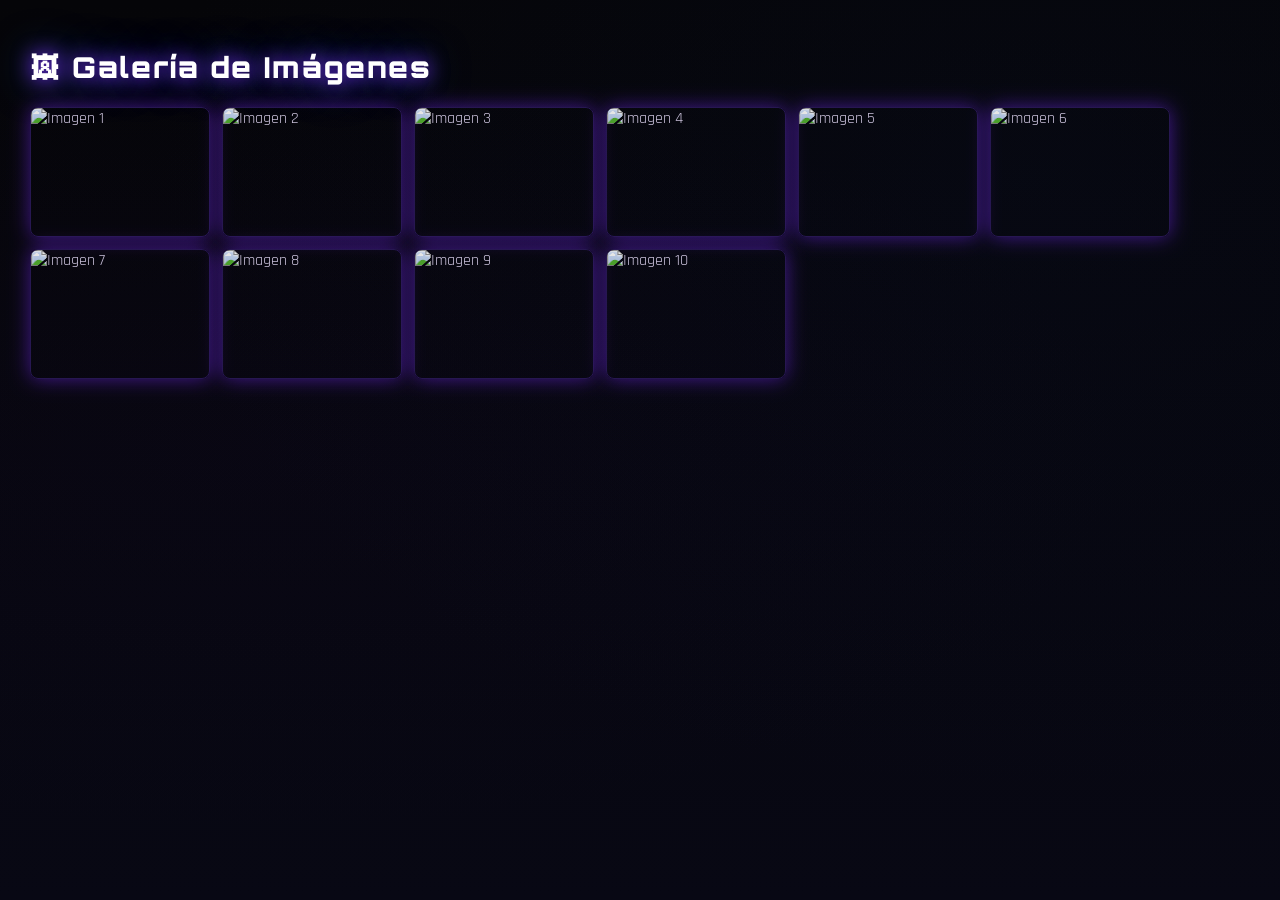
==== galeria.html @ a7940895 "Add files via upload" ====
<!DOCTYPE html>
<html>
<head>
    <title>Galería</title>
    <link rel="stylesheet" href="estilo.css">
    <style>
        body { padding: 30px; }
    </style>
</head>
<body>

<h1>🖼 Galería de Imágenes</h1>

<div class="galeria">
    <img src="imagenes/img1.jpg" alt="Imagen 1">
    <img src="imagenes/img2.jpg" alt="Imagen 2">
    <img src="imagenes/img3.jpg" alt="Imagen 3">
    <img src="imagenes/img4.jpg" alt="Imagen 4">
    <img src="imagenes/img5.jpg" alt="Imagen 5">
    <img src="imagenes/img6.jpg" alt="Imagen 6">
    <img src="imagenes/img7.jpg" alt="Imagen 7">
    <img src="imagenes/img8.jpg" alt="Imagen 8">
    <img src="imagenes/img9.jpg" alt="Imagen 9">
    <img src="imagenes/img10.jpg" alt="Imagen 10">
</div>

</body>
</html>
---- estilo.css ----
@import url('https://fonts.googleapis.com/css2?family=Orbitron:wght@400;700;900&family=Rajdhani:wght@300;400;600&display=swap');

:root {
    --bg-dark:    #050508;
    --bg-mid:     #0a0a14;
    --purple:     #7b2fff;
    --purple-dim: #4a1a99;
    --blue:       #1a6fff;
    --blue-dim:   #0d3a80;
    --accent:     #a855f7;
    --glow:       #7b2fff88;
    --text:       #e2d9f3;
    --text-dim:   #8877aa;
    --border:     #2a1a55;
}

* {
    box-sizing: border-box;
}

body {
    font-family: 'Rajdhani', sans-serif;
    background-color: var(--bg-dark);
    background-image:
        radial-gradient(ellipse at 20% 50%, #1a0a3322 0%, transparent 60%),
        radial-gradient(ellipse at 80% 20%, #0d1a4422 0%, transparent 60%),
        linear-gradient(180deg, #050508 0%, #080814 100%);
    color: var(--text);
    margin: 0;
    padding: 16px;
    min-height: 100vh;
}

h1 {
    font-family: 'Orbitron', monospace;
    font-weight: 900;
    font-size: 1.8rem;
    color: #fff;
    text-shadow: 0 0 20px var(--purple), 0 0 40px var(--blue-dim);
    letter-spacing: 2px;
    margin-bottom: 12px;
}

h2 {
    font-family: 'Orbitron', monospace;
    font-weight: 700;
    font-size: 1.1rem;
    color: var(--accent);
    letter-spacing: 1px;
    text-transform: uppercase;
    border-left: 3px solid var(--purple);
    padding-left: 10px;
    margin-top: 20px;
}

p, li, td, th {
    font-size: 1rem;
    line-height: 1.6;
    color: var(--text);
    font-weight: 400;
}

/* ---- MENÚ ---- */
ul {
    list-style-type: none;
    padding: 0;
    margin: 0;
}

li {
    margin: 8px 0;
}

a {
    text-decoration: none;
    background: linear-gradient(135deg, var(--bg-mid), #12103a);
    color: var(--text);
    padding: 11px 14px;
    display: block;
    border-radius: 6px;
    border: 1px solid var(--border);
    font-family: 'Rajdhani', sans-serif;
    font-weight: 600;
    font-size: 0.95rem;
    letter-spacing: 1px;
    text-transform: uppercase;
    transition: all 0.2s ease;
    position: relative;
    overflow: hidden;
}

a::before {
    content: '';
    position: absolute;
    left: 0; top: 0; bottom: 0;
    width: 3px;
    background: linear-gradient(180deg, var(--purple), var(--blue));
    border-radius: 6px 0 0 6px;
}

a:hover {
    background: linear-gradient(135deg, #1a1050, #0d1a40);
    border-color: var(--purple-dim);
    color: #fff;
    box-shadow: 0 0 16px var(--glow), inset 0 0 12px #1a0a2208;
    transform: translateX(3px);
}

/* ---- GALERÍA ---- */
.galeria {
    display: flex;
    flex-wrap: wrap;
    gap: 12px;
    padding: 10px 0;
}

.galeria img {
    width: 180px;
    height: 130px;
    object-fit: cover;
    margin: 0;
    border-radius: 8px;
    border: 1px solid var(--border);
    transition: transform 0.2s, box-shadow 0.2s;
    filter: brightness(0.9) saturate(1.1);
}

.galeria img:hover {
    transform: scale(1.05);
    box-shadow: 0 0 20px var(--glow);
    filter: brightness(1.1) saturate(1.3);
}

/* ---- TABLA ---- */
table {
    background: linear-gradient(135deg, #0a0820, #0d1030);
    border-collapse: collapse;
    width: 100%;
    border-radius: 8px;
    overflow: hidden;
    border: 1px solid var(--border);
}

th {
    background: linear-gradient(90deg, var(--purple-dim), var(--blue-dim));
    color: #fff;
    font-family: 'Orbitron', monospace;
    font-size: 0.75rem;
    letter-spacing: 1px;
    text-transform: uppercase;
    padding: 12px 16px;
}

td {
    padding: 10px 16px;
    border-bottom: 1px solid var(--border);
    color: var(--text);
}

tr:last-child td {
    border-bottom: none;
}

tr:hover td {
    background: #ffffff08;
}

/* ---- OL (manual) ---- */
ol {
    padding-left: 20px;
}

ol li {
    margin: 10px 0;
    padding: 8px 12px;
    background: #0a0820;
    border-radius: 5px;
    border-left: 2px solid var(--blue);
    font-weight: 400;
}

/* ---- HOJA DE VIDA ---- */
img {
    border-radius: 10px;
    border: 2px solid var(--border);
    box-shadow: 0 0 20px var(--glow);
}

b {
    color: var(--accent);
    font-weight: 600;
}
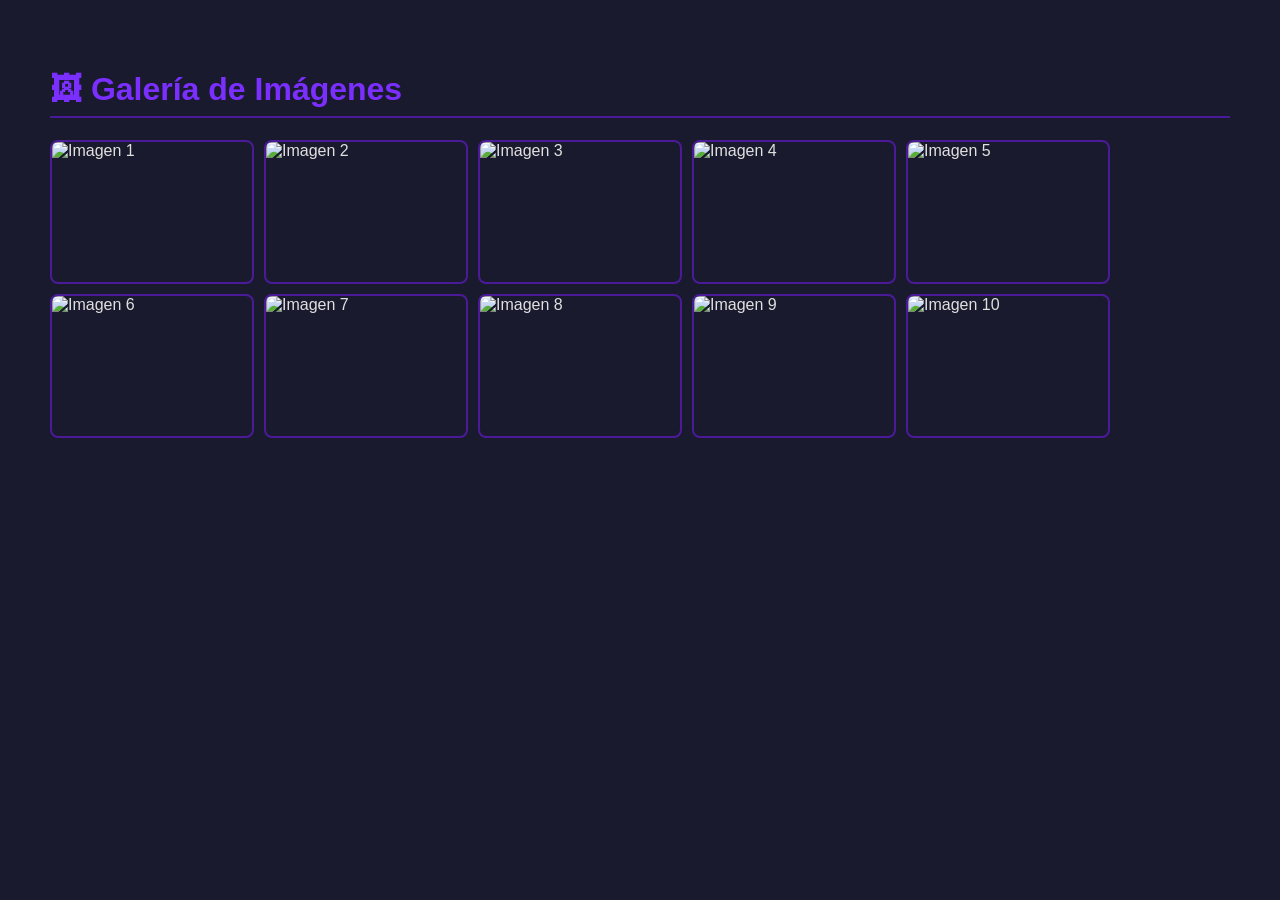
==== commit 228786bc: "Update galeria.html" ====
--- a/galeria.html
+++ b/galeria.html
@@ -12,7 +12,7 @@
 <h1>🖼 Galería de Imágenes</h1>
 
 <div class="galeria">
-    <img src="imagenes/img1.jpg" alt="Imagen 1">
+    <img src="/imagenes/img1.jpg" alt="Imagen 1">
     <img src="imagenes/img2.jpg" alt="Imagen 2">
     <img src="imagenes/img3.jpg" alt="Imagen 3">
     <img src="imagenes/img4.jpg" alt="Imagen 4">
--- a/estilo.css
+++ b/estilo.css
@@ -1,70 +1,24 @@
-@import url('https://fonts.googleapis.com/css2?family=Orbitron:wght@400;700;900&family=Rajdhani:wght@300;400;600&display=swap');
-
-:root {
-    --bg-dark:    #050508;
-    --bg-mid:     #0a0a14;
-    --purple:     #7b2fff;
-    --purple-dim: #4a1a99;
-    --blue:       #1a6fff;
-    --blue-dim:   #0d3a80;
-    --accent:     #a855f7;
-    --glow:       #7b2fff88;
-    --text:       #e2d9f3;
-    --text-dim:   #8877aa;
-    --border:     #2a1a55;
-}
-
-* {
-    box-sizing: border-box;
-}
-
 body {
-    font-family: 'Rajdhani', sans-serif;
-    background-color: var(--bg-dark);
-    background-image:
-        radial-gradient(ellipse at 20% 50%, #1a0a3322 0%, transparent 60%),
-        radial-gradient(ellipse at 80% 20%, #0d1a4422 0%, transparent 60%),
-        linear-gradient(180deg, #050508 0%, #080814 100%);
-    color: var(--text);
-    margin: 0;
-    padding: 16px;
-    min-height: 100vh;
+    font-family: Arial, sans-serif;
+    background-color: #1a1a2e;
+    color: #e0e0e0;
+    margin: 20px;
 }
 
 h1 {
-    font-family: 'Orbitron', monospace;
-    font-weight: 900;
-    font-size: 1.8rem;
-    color: #fff;
-    text-shadow: 0 0 20px var(--purple), 0 0 40px var(--blue-dim);
-    letter-spacing: 2px;
-    margin-bottom: 12px;
+    color: #7b2fff;
+    border-bottom: 2px solid #4a1a99;
+    padding-bottom: 8px;
 }
 
 h2 {
-    font-family: 'Orbitron', monospace;
-    font-weight: 700;
-    font-size: 1.1rem;
-    color: var(--accent);
-    letter-spacing: 1px;
-    text-transform: uppercase;
-    border-left: 3px solid var(--purple);
-    padding-left: 10px;
+    color: #a855f7;
     margin-top: 20px;
 }
 
-p, li, td, th {
-    font-size: 1rem;
-    line-height: 1.6;
-    color: var(--text);
-    font-weight: 400;
-}
-
-/* ---- MENÚ ---- */
 ul {
     list-style-type: none;
     padding: 0;
-    margin: 0;
 }
 
 li {
@@ -73,120 +27,62 @@
 
 a {
     text-decoration: none;
-    background: linear-gradient(135deg, var(--bg-mid), #12103a);
-    color: var(--text);
-    padding: 11px 14px;
+    background-color: #16213e;
+    color: #a0a0cc;
+    padding: 10px;
     display: block;
-    border-radius: 6px;
-    border: 1px solid var(--border);
-    font-family: 'Rajdhani', sans-serif;
-    font-weight: 600;
-    font-size: 0.95rem;
-    letter-spacing: 1px;
-    text-transform: uppercase;
-    transition: all 0.2s ease;
-    position: relative;
-    overflow: hidden;
-}
-
-a::before {
-    content: '';
-    position: absolute;
-    left: 0; top: 0; bottom: 0;
-    width: 3px;
-    background: linear-gradient(180deg, var(--purple), var(--blue));
-    border-radius: 6px 0 0 6px;
+    border-radius: 5px;
+    border-left: 3px solid #7b2fff;
 }
 
 a:hover {
-    background: linear-gradient(135deg, #1a1050, #0d1a40);
-    border-color: var(--purple-dim);
-    color: #fff;
-    box-shadow: 0 0 16px var(--glow), inset 0 0 12px #1a0a2208;
-    transform: translateX(3px);
+    background-color: #0f3460;
+    color: #ffffff;
 }
 
-/* ---- GALERÍA ---- */
+table {
+    background-color: #16213e;
+    border-collapse: collapse;
+    width: 100%;
+}
+
+th {
+    background-color: #4a1a99;
+    color: #ffffff;
+    padding: 10px;
+}
+
+td {
+    padding: 10px;
+    border-bottom: 1px solid #2a2a4a;
+    color: #e0e0e0;
+}
+
 .galeria {
     display: flex;
     flex-wrap: wrap;
-    gap: 12px;
-    padding: 10px 0;
+    gap: 10px;
 }
 
 .galeria img {
-    width: 180px;
-    height: 130px;
+    width: 200px;
+    height: 140px;
     object-fit: cover;
-    margin: 0;
     border-radius: 8px;
-    border: 1px solid var(--border);
-    transition: transform 0.2s, box-shadow 0.2s;
-    filter: brightness(0.9) saturate(1.1);
+    border: 2px solid #4a1a99;
 }
 
-.galeria img:hover {
-    transform: scale(1.05);
-    box-shadow: 0 0 20px var(--glow);
-    filter: brightness(1.1) saturate(1.3);
-}
-
-/* ---- TABLA ---- */
-table {
-    background: linear-gradient(135deg, #0a0820, #0d1030);
-    border-collapse: collapse;
-    width: 100%;
-    border-radius: 8px;
-    overflow: hidden;
-    border: 1px solid var(--border);
-}
-
-th {
-    background: linear-gradient(90deg, var(--purple-dim), var(--blue-dim));
-    color: #fff;
-    font-family: 'Orbitron', monospace;
-    font-size: 0.75rem;
-    letter-spacing: 1px;
-    text-transform: uppercase;
-    padding: 12px 16px;
-}
-
-td {
-    padding: 10px 16px;
-    border-bottom: 1px solid var(--border);
-    color: var(--text);
-}
-
-tr:last-child td {
-    border-bottom: none;
-}
-
-tr:hover td {
-    background: #ffffff08;
-}
-
-/* ---- OL (manual) ---- */
 ol {
     padding-left: 20px;
 }
 
 ol li {
-    margin: 10px 0;
-    padding: 8px 12px;
-    background: #0a0820;
-    border-radius: 5px;
-    border-left: 2px solid var(--blue);
-    font-weight: 400;
-}
-
-/* ---- HOJA DE VIDA ---- */
-img {
-    border-radius: 10px;
-    border: 2px solid var(--border);
-    box-shadow: 0 0 20px var(--glow);
+    margin: 8px 0;
+    padding: 6px;
+    background-color: #16213e;
+    border-radius: 4px;
 }
 
 b {
-    color: var(--accent);
-    font-weight: 600;
+    color: #a855f7;
 }
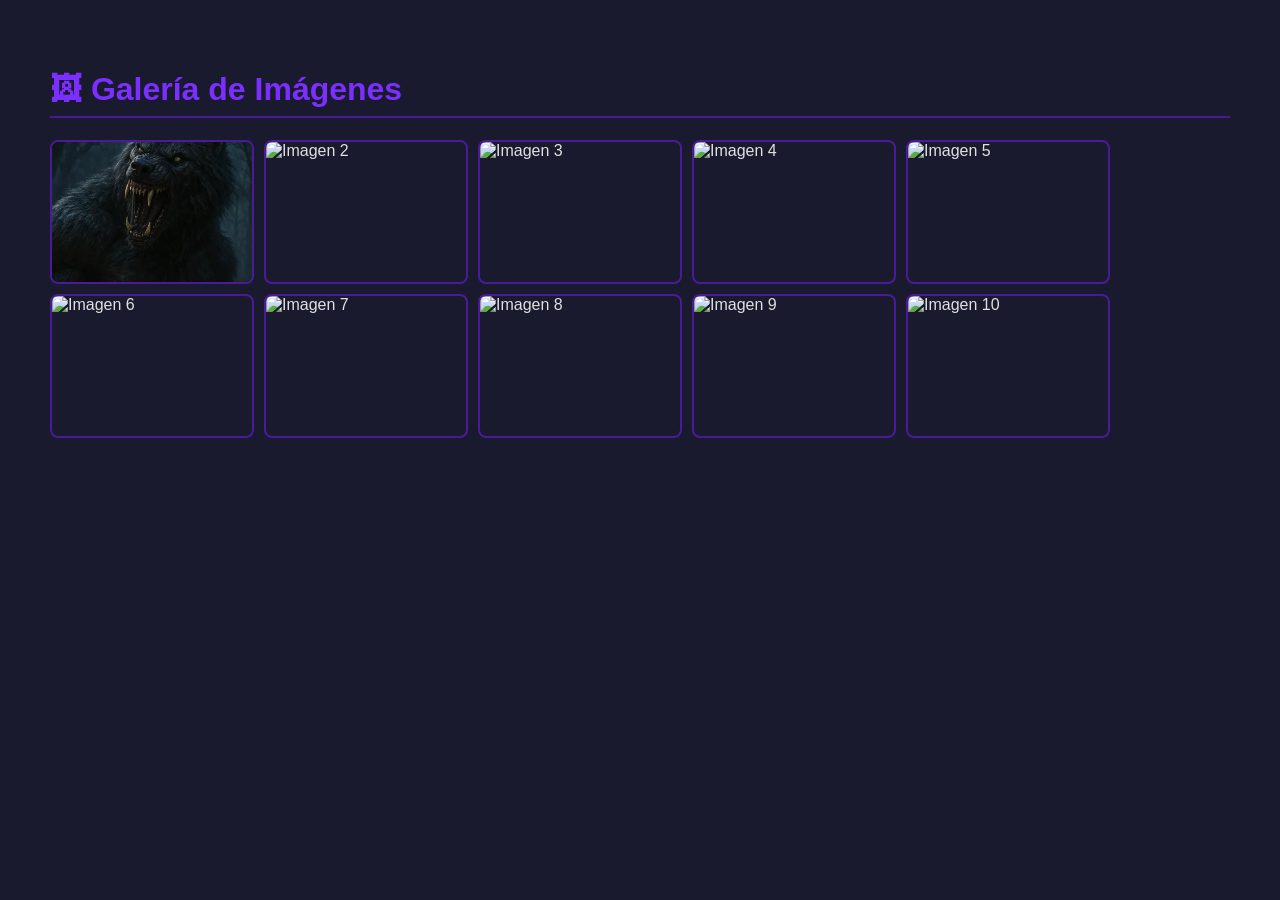
==== commit dd9a0b5a: "Update galeria.html" ====
--- a/galeria.html
+++ b/galeria.html
@@ -12,7 +12,7 @@
 <h1>🖼 Galería de Imágenes</h1>
 
 <div class="galeria">
-    <img src="/imagenes/img1.jpg" alt="Imagen 1">
+    <img src="img1.jpg" alt="Imagen 1">
     <img src="imagenes/img2.jpg" alt="Imagen 2">
     <img src="imagenes/img3.jpg" alt="Imagen 3">
     <img src="imagenes/img4.jpg" alt="Imagen 4">
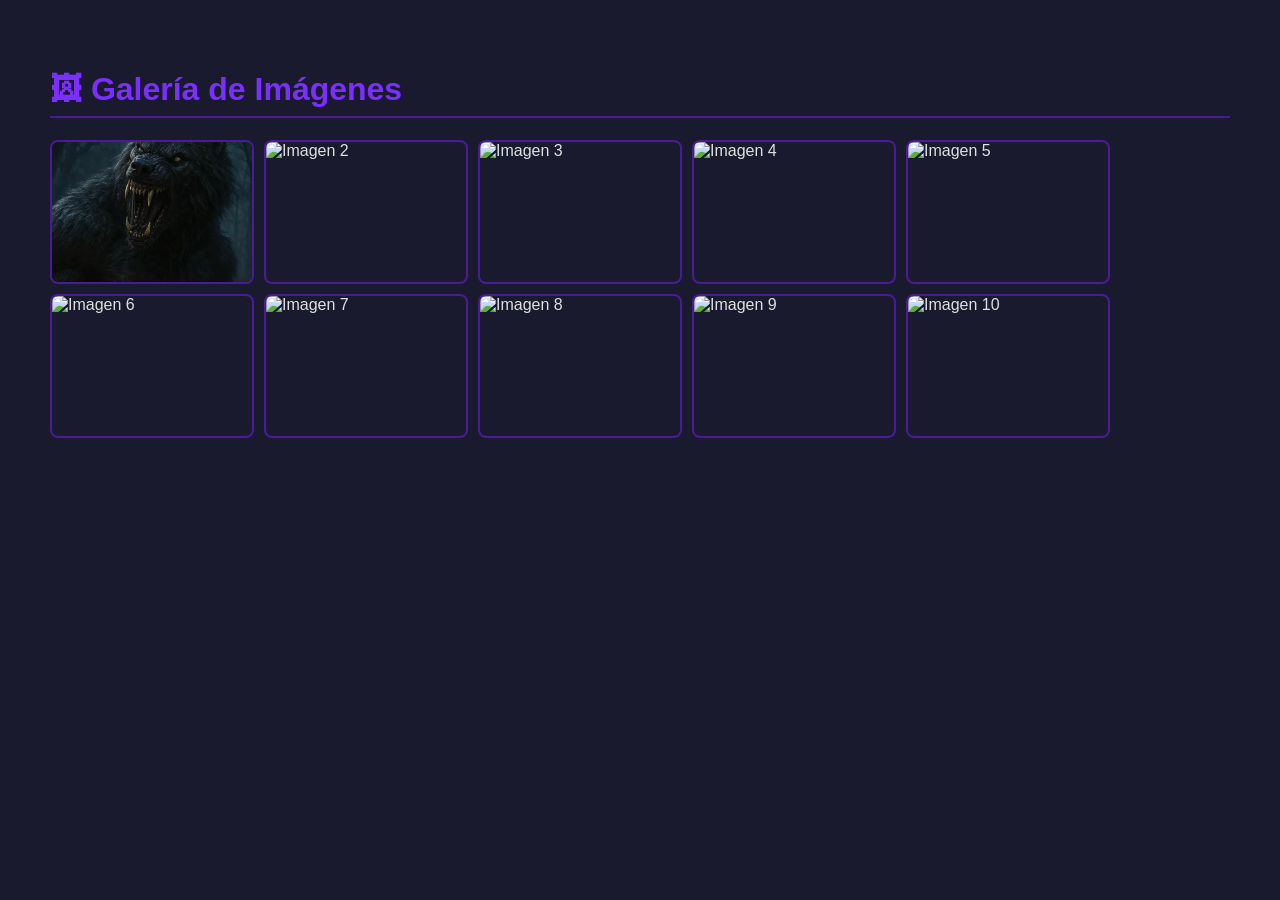
==== commit 888021fb: "Update galeria.html" ====
--- a/galeria.html
+++ b/galeria.html
@@ -12,7 +12,7 @@
 <h1>🖼 Galería de Imágenes</h1>
 
 <div class="galeria">
-    <img src="img1.jpg" alt="Imagen 1">
+    <img src="/img1.jpg" alt="Imagen 1">
     <img src="imagenes/img2.jpg" alt="Imagen 2">
     <img src="imagenes/img3.jpg" alt="Imagen 3">
     <img src="imagenes/img4.jpg" alt="Imagen 4">
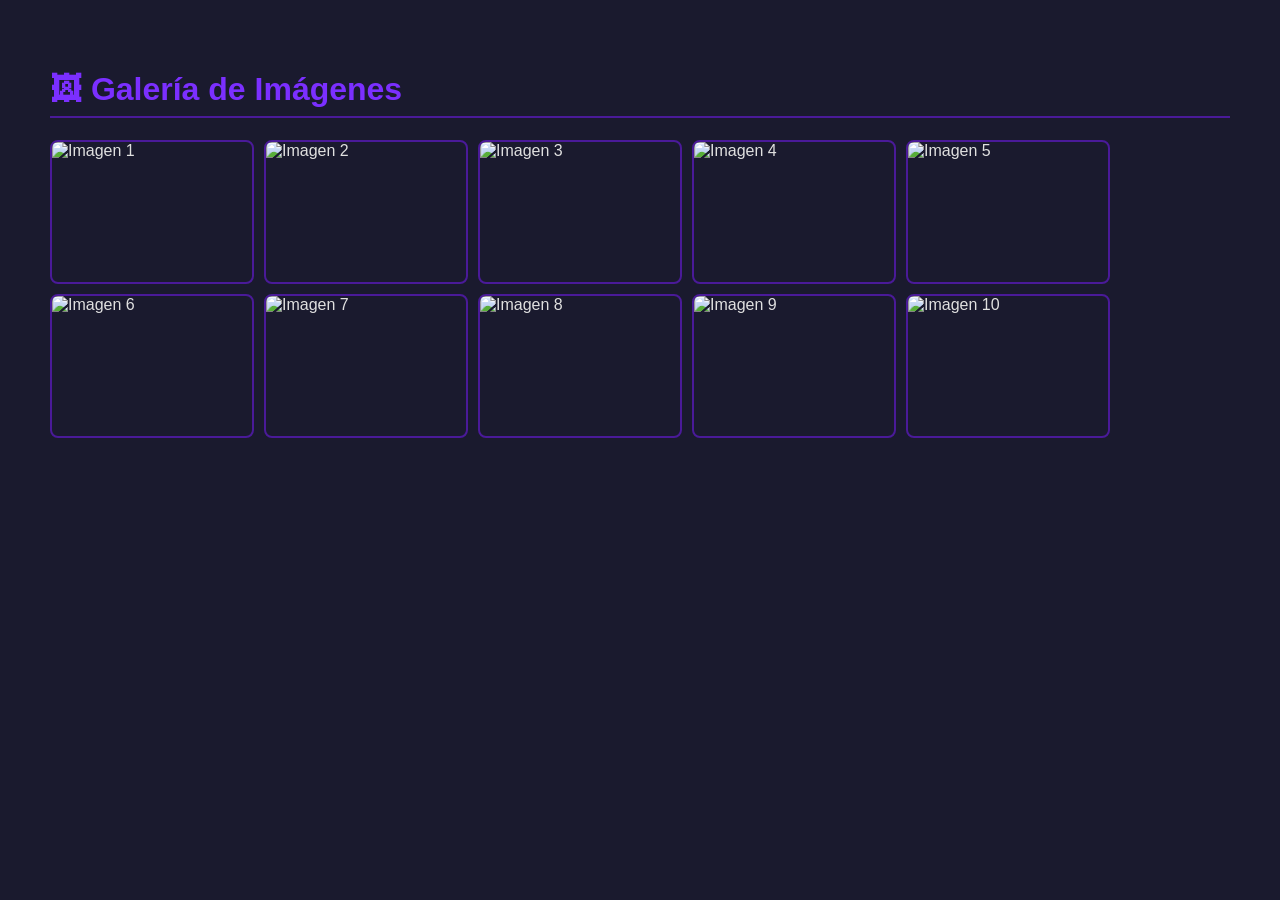
==== commit cb8b5027: "Update galeria.html" ====
--- a/galeria.html
+++ b/galeria.html
@@ -12,7 +12,7 @@
 <h1>🖼 Galería de Imágenes</h1>
 
 <div class="galeria">
-    <img src="/img1.jpg" alt="Imagen 1">
+    <img src="imagenes/img1.jpg" alt="Imagen 1">
     <img src="imagenes/img2.jpg" alt="Imagen 2">
     <img src="imagenes/img3.jpg" alt="Imagen 3">
     <img src="imagenes/img4.jpg" alt="Imagen 4">
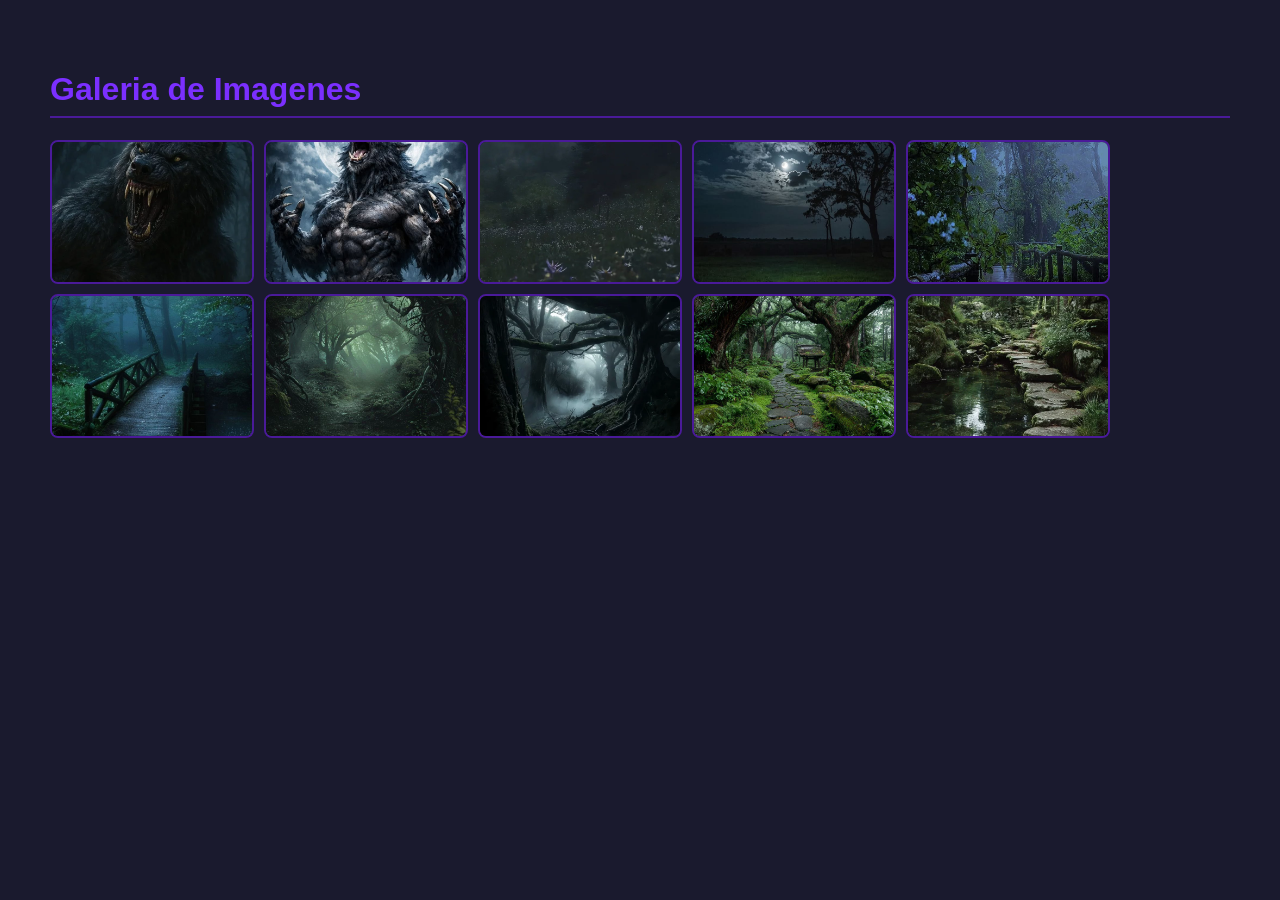
==== commit bb93bb0c: "Update galeria.html" ====
--- a/galeria.html
+++ b/galeria.html
@@ -1,28 +1,141 @@
 <!DOCTYPE html>
 <html>
 <head>
-    <title>Galería</title>
+    <title>Galeria</title>
     <link rel="stylesheet" href="estilo.css">
     <style>
         body { padding: 30px; }
+
+        .galeria img {
+            cursor: pointer;
+            transition: transform 0.2s, box-shadow 0.2s;
+        }
+
+        .galeria img:hover {
+            transform: scale(1.05);
+            box-shadow: 0 0 14px #7b2fff;
+        }
+
+        #lightbox {
+            display: none;
+            position: fixed;
+            inset: 0;
+            background: rgba(0,0,0,0.9);
+            z-index: 999;
+            align-items: center;
+            justify-content: center;
+            flex-direction: column;
+        }
+
+        #lightbox.activo {
+            display: flex;
+        }
+
+        #lightbox img {
+            max-width: 88vw;
+            max-height: 80vh;
+            border-radius: 8px;
+            border: 2px solid #7b2fff;
+            box-shadow: 0 0 40px #4a1a9955;
+        }
+
+        #lightbox-cerrar {
+            position: absolute;
+            top: 16px;
+            right: 24px;
+            font-size: 2.2rem;
+            color: #a855f7;
+            cursor: pointer;
+            background: #16213e;
+            border: 1px solid #4a1a99;
+            border-radius: 50%;
+            width: 44px;
+            height: 44px;
+            display: flex;
+            align-items: center;
+            justify-content: center;
+            line-height: 1;
+            transition: background 0.2s;
+        }
+
+        #lightbox-cerrar:hover {
+            background: #4a1a99;
+            color: #ffffff;
+        }
+
+        #lightbox-minimizar {
+            margin-top: 14px;
+            background: #16213e;
+            border: 1px solid #7b2fff;
+            color: #a855f7;
+            font-size: 0.85rem;
+            padding: 7px 22px;
+            border-radius: 5px;
+            cursor: pointer;
+            letter-spacing: 1px;
+            transition: background 0.2s;
+        }
+
+        #lightbox-minimizar:hover {
+            background: #4a1a99;
+            color: #ffffff;
+        }
+
+        #lightbox-hint {
+            position: absolute;
+            bottom: 18px;
+            color: #443366;
+            font-size: 0.72rem;
+            letter-spacing: 1px;
+        }
     </style>
 </head>
 <body>
 
-<h1>🖼 Galería de Imágenes</h1>
+<h1>Galeria de Imagenes</h1>
 
 <div class="galeria">
-    <img src="imagenes/img1.jpg" alt="Imagen 1">
-    <img src="imagenes/img2.jpg" alt="Imagen 2">
-    <img src="imagenes/img3.jpg" alt="Imagen 3">
-    <img src="imagenes/img4.jpg" alt="Imagen 4">
-    <img src="imagenes/img5.jpg" alt="Imagen 5">
-    <img src="imagenes/img6.jpg" alt="Imagen 6">
-    <img src="imagenes/img7.jpg" alt="Imagen 7">
-    <img src="imagenes/img8.jpg" alt="Imagen 8">
-    <img src="imagenes/img9.jpg" alt="Imagen 9">
-    <img src="imagenes/img10.jpg" alt="Imagen 10">
+    <img src="imagenes/img1.jpg" alt="Imagen 1" onclick="abrirLightbox(this.src)">
+    <img src="imagenes/img2.jpg" alt="Imagen 2" onclick="abrirLightbox(this.src)">
+    <img src="imagenes/img3.jpg" alt="Imagen 3" onclick="abrirLightbox(this.src)">
+    <img src="imagenes/img4.jpg" alt="Imagen 4" onclick="abrirLightbox(this.src)">
+    <img src="imagenes/img5.jpg" alt="Imagen 5" onclick="abrirLightbox(this.src)">
+    <img src="imagenes/img6.jpg" alt="Imagen 6" onclick="abrirLightbox(this.src)">
+    <img src="imagenes/img7.jpg" alt="Imagen 7" onclick="abrirLightbox(this.src)">
+    <img src="imagenes/img8.jpg" alt="Imagen 8" onclick="abrirLightbox(this.src)">
+    <img src="imagenes/img9.jpg" alt="Imagen 9" onclick="abrirLightbox(this.src)">
+    <img src="imagenes/img10.jpg" alt="Imagen 10" onclick="abrirLightbox(this.src)">
 </div>
+
+<div id="lightbox">
+    <button id="lightbox-cerrar" onclick="cerrarLightbox()">&times;</button>
+    <img id="lightbox-img" src="" alt="Imagen ampliada">
+    <button id="lightbox-minimizar" onclick="cerrarLightbox()">Minimizar imagen</button>
+    <span id="lightbox-hint">Clic fuera de la imagen o ESC para cerrar</span>
+</div>
+
+<script>
+    var lightbox = document.getElementById('lightbox');
+    var imgGrande = document.getElementById('lightbox-img');
+
+    function abrirLightbox(src) {
+        imgGrande.src = src;
+        lightbox.classList.add('activo');
+    }
+
+    function cerrarLightbox() {
+        lightbox.classList.remove('activo');
+        imgGrande.src = '';
+    }
+
+    lightbox.addEventListener('click', function(e) {
+        if (e.target === lightbox) cerrarLightbox();
+    });
+
+    document.addEventListener('keydown', function(e) {
+        if (e.key === 'Escape') cerrarLightbox();
+    });
+</script>
 
 </body>
 </html>
